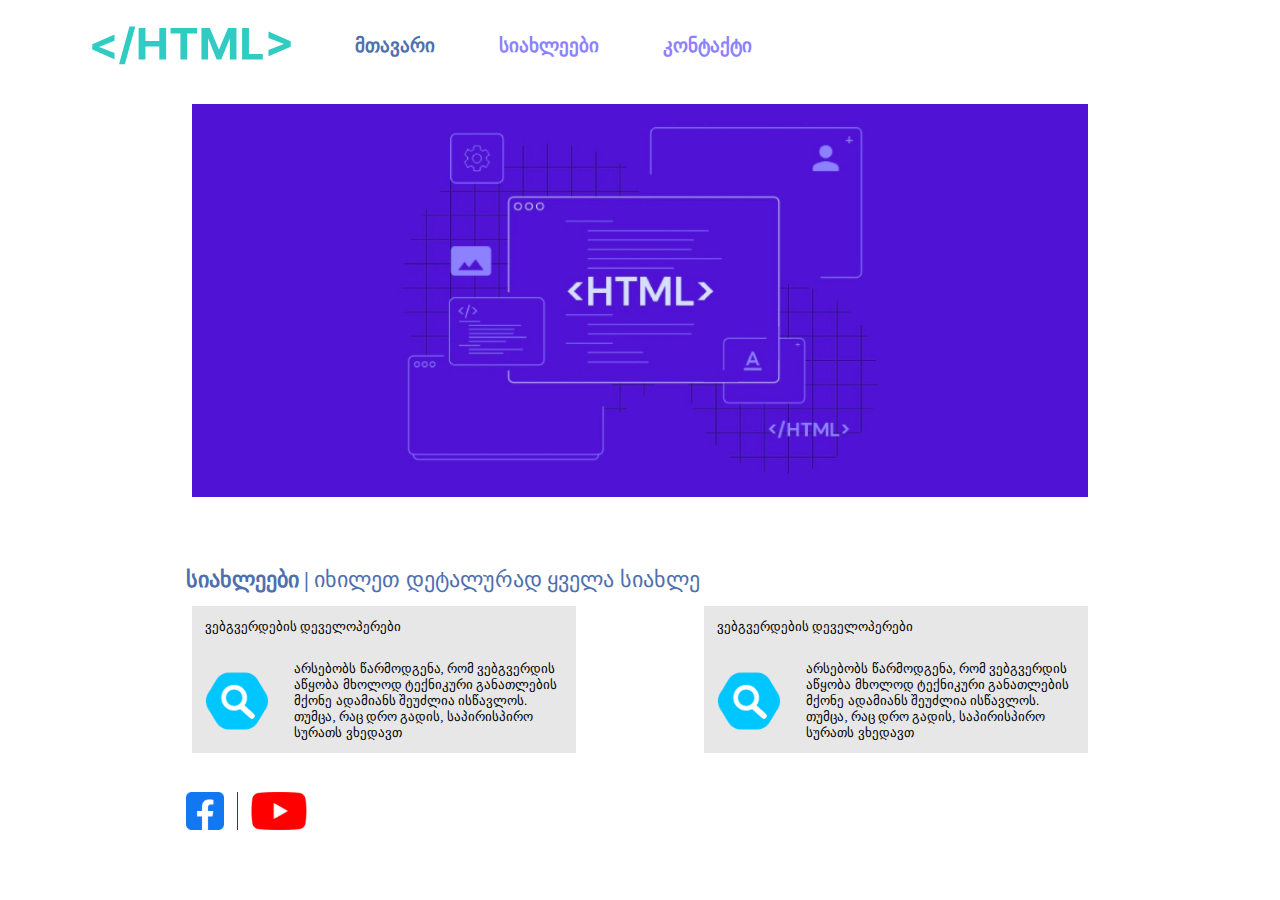
==== Homework-1/index.html @ 4219e79f "Added first homework" ====
<!DOCTYPE html>
<html>

<head>
	<meta charset="utf-8">
	<title>Homework</title>
	<link rel="stylesheet" type="text/css" href="css/index.css">
	<link rel="stylesheet" type="text/css" href="css/repeats.css">
</head>

<body>
	<header>
		<img src="images/logo.svg" alt="logo" class="logo">
		<!-- აქ ul ელემენტი გამოვაკელი რადგან არ იყო დიზაინში. ასევე css-ში ვცადე ზუსტი მარჯინების გამოყენება მაგრამ aspect ratio იყო სხვანაირი და უშნო გამოდიოდა ამიტომ ახლა ასეა. -->
		<nav>
			<li>
				<a href="#" style="color: #4E6FAE;">მთავარი</a>
			</li>
			<li>
				<a href="pages/news.html">სიახლეები</a>
			</li>
			<li>
				<a href="pages/contact.html">კონტაქტი</a>
			</li>
		</nav>
	</header>
	<section>
		<img src="images/banner.jpg" alt="banner" id="banner">
	</section>
	<section>
		<b id="news1">სიახლეები | </b>
		<p id="news2">იხილეთ დეტალურად ყველა სიახლე</p>
		<br>
		<div id="flexbox">
			<div class="news" id="newsdiv1">
				<p class="newsheader">ვებგვერდების დეველოპერები</p>
				<div class="imannoyed">
					<img src="images/divimg2.png" class="divimg">
					<p class="newsbody">არსებობს წარმოდგენა, რომ ვებგვერდის აწყობა მხოლოდ ტექნიკური განათლების მქონე
						ადამიანს შეუძლია ისწავლოს. თუმცა, რაც დრო გადის, საპირისპირო სურათს ვხედავთ</p>
				</div>
			</div>
			<div class="news">
				<p class="newsheader">ვებგვერდების დეველოპერები</p>
				<div class="imannoyed">
					<img src="images/divimg2.png" class="divimg">
					<p class="newsbody">არსებობს წარმოდგენა, რომ ვებგვერდის აწყობა მხოლოდ ტექნიკური განათლების მქონე
						ადამიანს შეუძლია ისწავლოს. თუმცა, რაც დრო გადის, საპირისპირო სურათს ვხედავთ</p>
				</div>
			</div>
		</div>
	</section>
	<footer>
		<img src="images/fb.svg" alt="facebook" class="media">
		<img src="images/line.svg" alt="line" class="line">
		<img src="images/yt.svg" alt="youtube" class=media>
	</footer>
</body>

</html>
---- Homework-1/css/index.css ----
*{
	font-size: 0px;
}
#banner{
	width: 70vw;
	height: auto;
	position: relative;
	left: 50%;
	transform: translate(-50%);
	margin-bottom: 2.5vw;
}
#news1{
	font-weight: 700;
	color: #4E6FAE;
	display: inline;
	margin-left: 14.5vw;
}
#news2{
	font-weight: 400;
	color: #4E6FAE;
	display: inline-block;
}
#news1, #news2{
	font-family: 'FiraGO';
	font-style: normal;
	font-size: 1.7vw;
}
.news{
	display: inline-block;
	width: 30vw;
	background: #E7E7E7;
	margin-top: 1vw;
	margin-bottom: 3vw;
}
#newsdiv1{
	margin-right: 10vw;
}
.news p{
	font-size: 1vw;
}
.newsheader{
	margin: 1vw;
}
.newsbody{
	margin: 1vw;
	display: inline-block;
}
footer{
	margin-bottom: 3vw;
	margin-left: 14.5vw;
}
.divimg{
	margin: 1vw;
	width: 5vw;
	height: 5vw;
}
.imannoyed{
	align-items: center;
	display: flex;
}
#flexbox{
	display: flex;
	justify-content: center;
}
---- Homework-1/css/repeats.css ----
*{
	margin: 0px;
	box-sizing: border-box;
}
li{
	list-style-type: none;
	display: flex;
}
header{
	margin-left: 7.22vw;
	margin-top: 2vw;
	margin-bottom: 1.97vw;
	display: flex;
	align-items: center;
}
.logo{
	display: flex;
	width: 15.48vw;
	height: auto;
	/* margin-bottom: 1vw; */
}
nav{
	height: fit-content;
	display: flex;
}
a{
	margin-left: 5vw;
    font-family: 'FiraGO';
    font-style: normal;
	font-weight: 700;
	font-size: 1.5vw;
	color: #8D81FF;
	text-decoration: none;
}
.media{
	height:3vw;
	margin-right: 1vw;
}
.line{
	height:3vw;
	width:auto;
	margin-right: 1vw;
}
section{
	margin-top: 3vw;
}
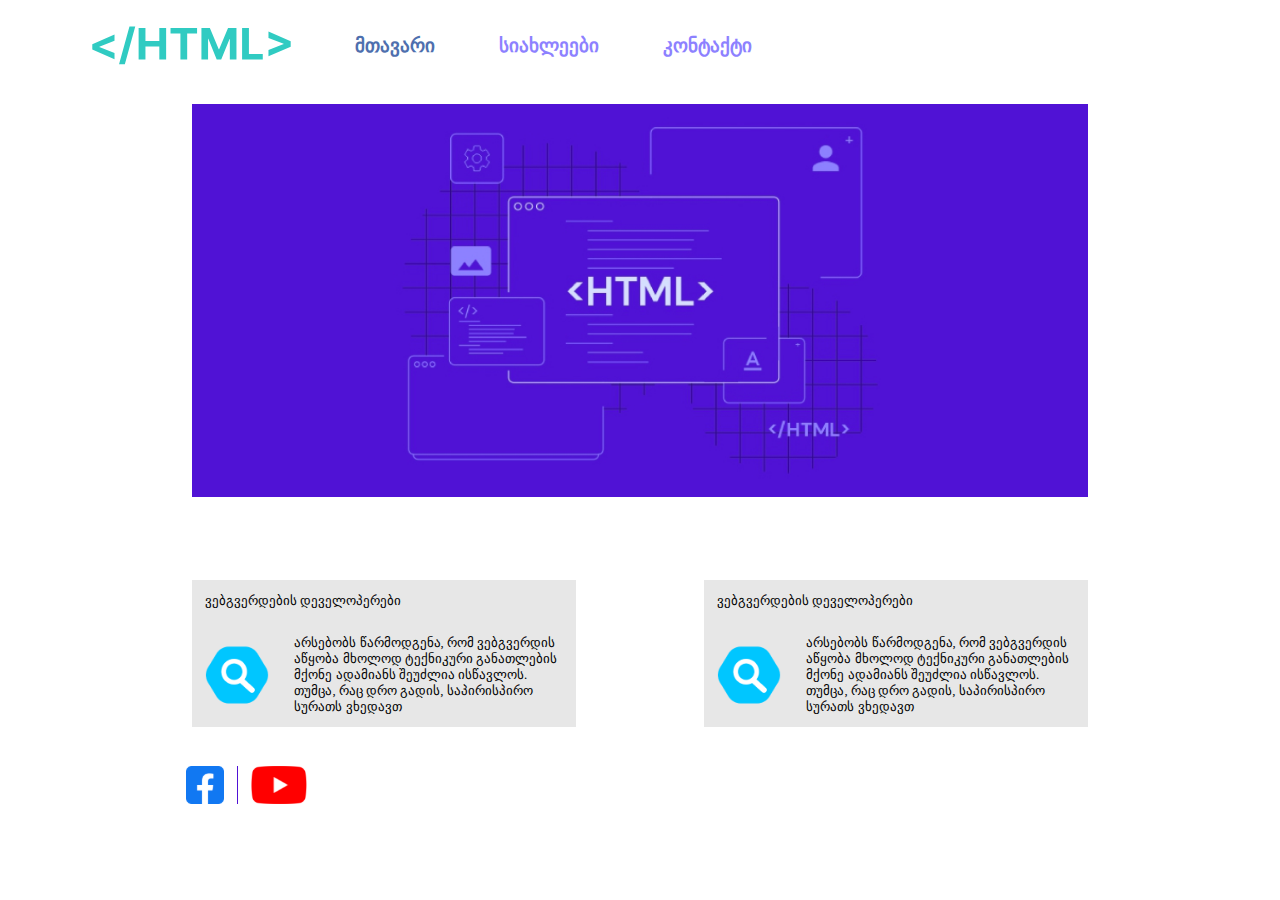
==== commit 832eda7d: "Finished Homework-1" ====
--- a/Homework-1/index.html
+++ b/Homework-1/index.html
@@ -28,8 +28,6 @@
 		<img src="images/banner.jpg" alt="banner" id="banner">
 	</section>
 	<section>
-		<b id="news1">სიახლეები | </b>
-		<p id="news2">იხილეთ დეტალურად ყველა სიახლე</p>
 		<br>
 		<div id="flexbox">
 			<div class="news" id="newsdiv1">
--- a/Homework-1/css/repeats.css
+++ b/Homework-1/css/repeats.css
@@ -25,7 +25,7 @@
 }
 a{
 	margin-left: 5vw;
-    font-family: 'FiraGO';
+    font-family: "BPG Square", sans-serif;
     font-style: normal;
 	font-weight: 700;
 	font-size: 1.5vw;
